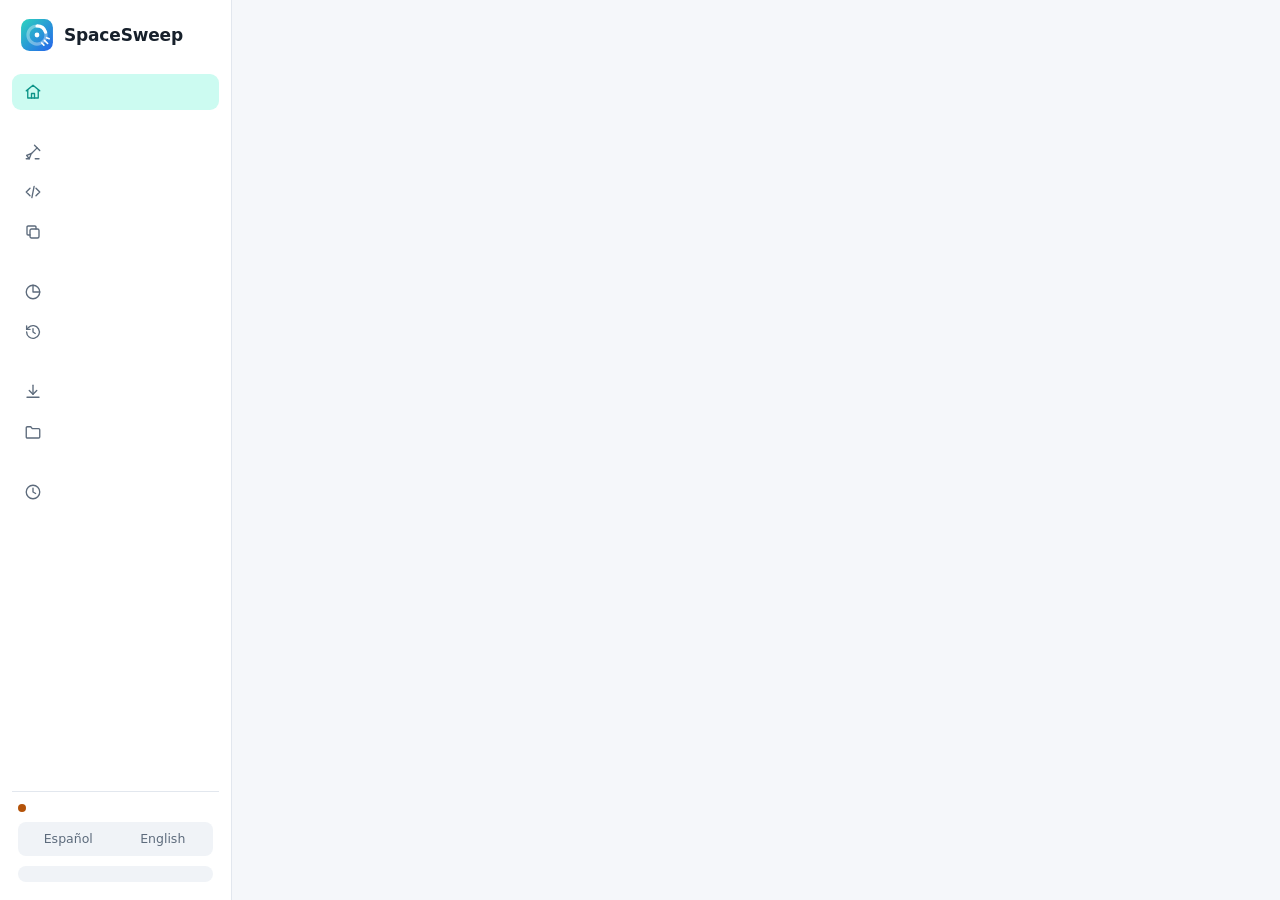
==== spacesweep/ui/index.html @ 1b86240b "feat: add automatic upkeep with scheduled tasks (v0.3.0) Daily low-space notification, weekly cleanu" ====
<!doctype html>
<html lang="es">
<head>
  <meta charset="utf-8">
  <meta name="viewport" content="width=device-width, initial-scale=1">
  <meta name="ss-token" content="__SS_TOKEN__">
  <title>SpaceSweep</title>
  <link rel="icon" href="logo.svg" type="image/svg+xml">
  <link rel="stylesheet" href="app.css">
</head>
<body>
<svg style="display:none" xmlns="http://www.w3.org/2000/svg">
  <symbol id="i-home" viewBox="0 0 24 24"><path d="M3 10.5 12 3l9 7.5"/><path d="M5 9.5V20h14V9.5"/><path d="M10 20v-6h4v6"/></symbol>
  <symbol id="i-sweep" viewBox="0 0 24 24"><path d="M14 3l7 7"/><path d="M17.5 6.5 10 14"/><path d="M10 14l-6.5 2.5L7 21l2.5-6.5"/><path d="M3 21h4"/><path d="M15 21h5"/></symbol>
  <symbol id="i-pie" viewBox="0 0 24 24"><path d="M21 12A9 9 0 1 1 12 3"/><path d="M12 3a9 9 0 0 1 9 9h-9z"/></symbol>
  <symbol id="i-download" viewBox="0 0 24 24"><path d="M12 3v12"/><path d="m7 10 5 5 5-5"/><path d="M4 19h16"/></symbol>
  <symbol id="i-folder" viewBox="0 0 24 24"><path d="M3 6.5A1.5 1.5 0 0 1 4.5 5H9l2 2.5h8.5A1.5 1.5 0 0 1 21 9v9.5a1.5 1.5 0 0 1-1.5 1.5h-15A1.5 1.5 0 0 1 3 18.5z"/></symbol>
  <symbol id="i-file" viewBox="0 0 24 24"><path d="M14 3H6.5A1.5 1.5 0 0 0 5 4.5v15A1.5 1.5 0 0 0 6.5 21h11a1.5 1.5 0 0 0 1.5-1.5V8z"/><path d="M14 3v5h5"/></symbol>
  <symbol id="i-copy" viewBox="0 0 24 24"><rect x="8" y="8" width="12" height="12" rx="2"/><path d="M16 8V5.5A1.5 1.5 0 0 0 14.5 4h-9A1.5 1.5 0 0 0 4 5.5v9A1.5 1.5 0 0 0 5.5 16H8"/></symbol>
  <symbol id="i-trash" viewBox="0 0 24 24"><path d="M4 7h16"/><path d="M10 11v6M14 11v6"/><path d="M6 7l1 13h10l1-13"/><path d="M9 7V4h6v3"/></symbol>
  <symbol id="i-open" viewBox="0 0 24 24"><path d="M14 4h6v6"/><path d="M20 4l-9 9"/><path d="M18 14v5a1 1 0 0 1-1 1H5a1 1 0 0 1-1-1V7a1 1 0 0 1 1-1h5"/></symbol>
  <symbol id="i-shield" viewBox="0 0 24 24"><path d="M12 3 4.5 6v6c0 4.5 3.2 7.8 7.5 9 4.3-1.2 7.5-4.5 7.5-9V6z"/><path d="m9 12 2 2 4-4"/></symbol>
  <symbol id="i-alert" viewBox="0 0 24 24"><path d="M12 4 2.5 20h19z"/><path d="M12 10v4.5"/><path d="M12 17.5h.01"/></symbol>
  <symbol id="i-infoc" viewBox="0 0 24 24"><circle cx="12" cy="12" r="9"/><path d="M12 11v6"/><path d="M12 7.5h.01"/></symbol>
  <symbol id="i-check" viewBox="0 0 24 24"><path d="m5 12.5 4.5 4.5L19 7"/></symbol>
  <symbol id="i-chip" viewBox="0 0 24 24"><rect x="6" y="6" width="12" height="12" rx="2"/><path d="M9 2.5V6M15 2.5V6M9 18v3.5M15 18v3.5M2.5 9H6M2.5 15H6M18 9h3.5M18 15h3.5"/></symbol>
  <symbol id="i-refresh" viewBox="0 0 24 24"><path d="M20 11a8 8 0 0 0-14.5-4.5L4 8"/><path d="M4 3.5V8h4.5"/><path d="M4 13a8 8 0 0 0 14.5 4.5L20 16"/><path d="M20 20.5V16h-4.5"/></symbol>
  <symbol id="i-bug" viewBox="0 0 24 24"><rect x="7" y="8" width="10" height="12" rx="5"/><path d="M9.5 8V6.5a2.5 2.5 0 0 1 5 0V8M3 13h4M17 13h4M4 7l3.5 2.5M20 7l-3.5 2.5M4 19l3.5-2M20 19l-3.5-2"/></symbol>
  <symbol id="i-image" viewBox="0 0 24 24"><rect x="3" y="4.5" width="18" height="15" rx="2"/><circle cx="9" cy="10" r="1.8"/><path d="m21 16-5-5L6 19.5"/></symbol>
  <symbol id="i-globe" viewBox="0 0 24 24"><circle cx="12" cy="12" r="9"/><path d="M3 12h18M12 3c2.5 2.5 3.8 5.5 3.8 9s-1.3 6.5-3.8 9c-2.5-2.5-3.8-5.5-3.8-9S9.5 5.5 12 3z"/></symbol>
  <symbol id="i-app" viewBox="0 0 24 24"><rect x="3.5" y="3.5" width="7" height="7" rx="1.5"/><rect x="13.5" y="3.5" width="7" height="7" rx="1.5"/><rect x="3.5" y="13.5" width="7" height="7" rx="1.5"/><rect x="13.5" y="13.5" width="7" height="7" rx="1.5"/></symbol>
  <symbol id="i-code" viewBox="0 0 24 24"><path d="m8 7-5 5 5 5M16 7l5 5-5 5M13.5 4.5l-3 15"/></symbol>
  <symbol id="i-game" viewBox="0 0 24 24"><path d="M7 8h10a4 4 0 0 1 4 4v3.5a2.5 2.5 0 0 1-4.5 1.5L15 15H9l-1.5 2a2.5 2.5 0 0 1-4.5-1.5V12a4 4 0 0 1 4-4z"/><path d="M8 11v3M6.5 12.5h3M15.5 12h.01M17.5 13.5h.01"/></symbol>
  <symbol id="i-phone" viewBox="0 0 24 24"><rect x="6.5" y="2.5" width="11" height="19" rx="2.5"/><path d="M11 18h2"/></symbol>
  <symbol id="i-music" viewBox="0 0 24 24"><path d="M9 18V5l11-2v13"/><circle cx="6.5" cy="18" r="2.5"/><circle cx="17.5" cy="16" r="2.5"/></symbol>
  <symbol id="i-disk" viewBox="0 0 24 24"><rect x="3" y="6" width="18" height="12" rx="2.5"/><path d="M7 14h.01M11 14h6"/></symbol>
  <symbol id="i-brain" viewBox="0 0 24 24"><path d="M12 3l1.8 4.7L18.5 9.5l-4.7 1.8L12 16l-1.8-4.7L5.5 9.5l4.7-1.8z"/><path d="M18.5 15.5l.9 2.1 2.1.9-2.1.9-.9 2.1-.9-2.1-2.1-.9 2.1-.9z"/></symbol>
  <symbol id="i-windows" viewBox="0 0 24 24"><path d="M3.5 5.5 10.5 4.5v7h-7zM13 4.2l7.5-1.2v8.5H13zM3.5 13h7v7l-7-1zM13 13h7.5v8l-7.5-1.2z"/></symbol>
  <symbol id="i-memory" viewBox="0 0 24 24"><rect x="2.5" y="7" width="19" height="10" rx="1.5"/><path d="M6.5 10v4M10 10v4M14 10v4M17.5 10v4M5 17v2.5M19 17v2.5"/></symbol>
  <symbol id="i-history" viewBox="0 0 24 24"><path d="M3.5 12a8.5 8.5 0 1 0 2.5-6L3.5 8.5"/><path d="M3.5 4v4.5H8"/><path d="M12 7.5V12l3 2"/></symbol>
  <symbol id="i-moon" viewBox="0 0 24 24"><path d="M20 14.5A8 8 0 0 1 9.5 4a8 8 0 1 0 10.5 10.5z"/></symbol>
  <symbol id="i-package" viewBox="0 0 24 24"><path d="M12 2.5 20.5 7v10L12 21.5 3.5 17V7z"/><path d="M3.5 7 12 11.5 20.5 7M12 11.5v10M7.8 4.8l8.5 4.5"/></symbol>
  <symbol id="i-clock" viewBox="0 0 24 24"><circle cx="12" cy="12" r="9"/><path d="M12 7v5l3.5 2"/></symbol>
  <symbol id="i-undo" viewBox="0 0 24 24"><path d="M9 14 4 9l5-5"/><path d="M4 9h10.5a5.5 5.5 0 0 1 0 11H11"/></symbol>
  <symbol id="i-calendar" viewBox="0 0 24 24"><rect x="3.5" y="5" width="17" height="15.5" rx="2"/><path d="M3.5 10h17M8 3v4M16 3v4"/></symbol>
  <symbol id="i-plus" viewBox="0 0 24 24"><path d="M12 5v14M5 12h14"/></symbol>
  <symbol id="i-x" viewBox="0 0 24 24"><path d="M6 6l12 12M18 6 6 18"/></symbol>
  <symbol id="i-chevron" viewBox="0 0 24 24"><path d="m9 6 6 6-6 6"/></symbol>
</svg>

<div class="app">
  <aside class="side">
    <div class="brand"><img src="logo.svg" alt=""><div><b>SpaceSweep</b><small id="version"></small></div></div>
    <button class="nav active" data-page="home"><svg class="ic"><use href="#i-home"/></svg><span data-t="nav.home"></span></button>
    <div class="nav-group" data-t="nav.g_free"></div>
    <button class="nav" data-page="cleanup"><svg class="ic"><use href="#i-sweep"/></svg><span data-t="nav.cleanup"></span></button>
    <button class="nav" data-page="projects"><svg class="ic"><use href="#i-code"/></svg><span data-t="proj.nav"></span></button>
    <button class="nav" data-page="duplicates"><svg class="ic"><use href="#i-copy"/></svg><span data-t="nav.duplicates"></span></button>
    <div class="nav-group" data-t="nav.g_understand"></div>
    <button class="nav" data-page="explorer"><svg class="ic"><use href="#i-pie"/></svg><span data-t="nav.explorer"></span></button>
    <button class="nav" data-page="history"><svg class="ic"><use href="#i-history"/></svg><span data-t="hist.nav"></span></button>
    <div class="nav-group" data-t="nav.g_organize"></div>
    <button class="nav" data-page="downloads"><svg class="ic"><use href="#i-download"/></svg><span data-t="nav.downloads"></span></button>
    <button class="nav" data-page="folders"><svg class="ic"><use href="#i-folder"/></svg><span data-t="nav.folders"></span></button>
    <div class="nav-group" data-t="nav.g_keep"></div>
    <button class="nav" data-page="auto"><svg class="ic"><use href="#i-clock"/></svg><span data-t="auto.nav"></span></button>
    <div class="side-foot">
      <div class="admin-pill" id="adminPill"><span class="dot"></span><span id="adminText"></span></div>
      <button class="btn sm hidden" id="btnAdmin"><svg class="ic"><use href="#i-shield"/></svg><span data-t="admin.relaunch"></span></button>
      <div class="seg" id="langSeg"><button data-lang="es">Español</button><button data-lang="en">English</button></div>
      <div class="seg" id="themeSeg"><button data-theme="system" data-t="theme.system"></button><button data-theme="light" data-t="theme.light"></button><button data-theme="dark" data-t="theme.dark"></button></div>
    </div>
  </aside>

  <main class="main">
    <section class="page active" id="page-home"></section>
    <section class="page" id="page-cleanup"></section>
    <section class="page" id="page-explorer"></section>
    <section class="page" id="page-downloads"></section>
    <section class="page" id="page-folders"></section>
    <section class="page" id="page-duplicates"></section>
    <section class="page" id="page-history"></section>
    <section class="page" id="page-projects"></section>
    <section class="page" id="page-auto"></section>
  </main>
</div>
<div class="toasts" id="toasts"></div>
<script src="i18n.js"></script>
<script src="app.js"></script>
<script src="pages/history.js"></script>
<script src="pages/projects.js"></script>
<script src="pages/auto.js"></script>
</body>
</html>
---- spacesweep/ui/app.css ----
:root {
  --bg: #f5f7fa;
  --panel: #ffffff;
  --panel-2: #f0f3f7;
  --line: #e2e7ee;
  --text: #17202b;
  --muted: #5d6b7c;
  --accent: #0d9488;
  --accent-2: #2563eb;
  --accent-soft: #ccfbf1;
  --safe: #15803d;
  --safe-soft: #dcfce7;
  --warn: #b45309;
  --warn-soft: #fef3c7;
  --danger: #c2410c;
  --danger-soft: #ffedd5;
  --info: #1d4ed8;
  --info-soft: #dbeafe;
  --never: #b91c1c;
  --never-soft: #fee2e2;
  --bar: #e6ebf1;
  --shadow: 0 1px 2px rgba(16, 24, 40, .05), 0 4px 16px rgba(16, 24, 40, .06);
  --radius: 12px;
  color-scheme: light;
}

@media (prefers-color-scheme: dark) {
  :root:not([data-theme="light"]) {
    --bg: #0f1115; --panel: #171a21; --panel-2: #1d212a; --line: #2a303b; --text: #e7ebf1; --muted: #98a3b3;
    --accent: #2dd4bf; --accent-2: #60a5fa; --accent-soft: #11332f; --safe: #4ade80; --safe-soft: #12301d;
    --warn: #fbbf24; --warn-soft: #3a2c0c; --danger: #fb923c; --danger-soft: #3b220f; --info: #93c5fd; --info-soft: #172a4a;
    --never: #f87171; --never-soft: #3a1515; --bar: #262c37; --shadow: 0 1px 2px rgba(0,0,0,.3), 0 6px 20px rgba(0,0,0,.25);
    color-scheme: dark;
  }
}
:root[data-theme="dark"] {
  --bg: #0f1115; --panel: #171a21; --panel-2: #1d212a; --line: #2a303b; --text: #e7ebf1; --muted: #98a3b3;
  --accent: #2dd4bf; --accent-2: #60a5fa; --accent-soft: #11332f; --safe: #4ade80; --safe-soft: #12301d;
  --warn: #fbbf24; --warn-soft: #3a2c0c; --danger: #fb923c; --danger-soft: #3b220f; --info: #93c5fd; --info-soft: #172a4a;
  --never: #f87171; --never-soft: #3a1515; --bar: #262c37; --shadow: 0 1px 2px rgba(0,0,0,.3), 0 6px 20px rgba(0,0,0,.25);
  color-scheme: dark;
}

* { box-sizing: border-box; }
html, body { height: 100%; }
body {
  margin: 0; background: var(--bg); color: var(--text);
  font: 14px/1.45 "Segoe UI Variable Text", "Segoe UI", system-ui, -apple-system, sans-serif;
  -webkit-font-smoothing: antialiased;
}
button, input, select { font: inherit; color: inherit; }
a { color: var(--accent); }
code { font-family: "Cascadia Code", Consolas, monospace; font-size: .92em; background: var(--panel-2); padding: 1px 5px; border-radius: 5px; }
.ic { width: 18px; height: 18px; flex: none; stroke: currentColor; fill: none; stroke-width: 1.8; stroke-linecap: round; stroke-linejoin: round; }

/* ---------------------------------------------------------- shell */
.app { display: grid; grid-template-columns: 232px 1fr; height: 100vh; }
.side {
  background: var(--panel); border-right: 1px solid var(--line);
  display: flex; flex-direction: column; padding: 18px 12px; gap: 4px; overflow: auto;
}
.brand { display: flex; align-items: center; gap: 10px; padding: 0 8px 18px; }
.brand img { width: 34px; height: 34px; }
.brand b { font-size: 17px; letter-spacing: -.01em; display: block; }
.brand small { color: var(--muted); font-size: 11.5px; }
.nav {
  display: flex; align-items: center; gap: 11px; width: 100%; padding: 9px 12px; border: 0; border-radius: 9px;
  background: transparent; cursor: pointer; text-align: left; color: var(--muted); font-weight: 500;
}
.nav:hover { background: var(--panel-2); color: var(--text); }
.nav.active { background: var(--accent-soft); color: var(--accent); }
.side-foot { margin-top: auto; display: flex; flex-direction: column; gap: 10px; padding: 12px 6px 0; border-top: 1px solid var(--line); }
.seg { display: flex; background: var(--panel-2); border-radius: 8px; padding: 3px; }
.seg button { flex: 1; border: 0; background: transparent; padding: 5px 0; border-radius: 6px; cursor: pointer; color: var(--muted); font-size: 12.5px; }
.seg button.on { background: var(--panel); color: var(--text); box-shadow: var(--shadow); }
.admin-pill { display: flex; align-items: center; gap: 8px; font-size: 12.5px; color: var(--muted); }
.admin-pill .dot { width: 8px; height: 8px; border-radius: 50%; background: var(--warn); }
.admin-pill.on .dot { background: var(--safe); }

.main { overflow: auto; }
.page { display: none; padding: 26px 32px 60px; max-width: 1240px; }
.page.active { display: block; }
.page-head { display: flex; align-items: flex-start; justify-content: space-between; gap: 20px; margin-bottom: 18px; }
.page-head h1 { margin: 0 0 4px; font-size: 24px; letter-spacing: -.02em; }
.page-head p { margin: 0; color: var(--muted); max-width: 760px; }

/* ---------------------------------------------------------- building blocks */
.card { background: var(--panel); border: 1px solid var(--line); border-radius: var(--radius); box-shadow: var(--shadow); padding: 18px; margin-bottom: 16px; }
.card h2 { margin: 0 0 4px; font-size: 16px; display: flex; align-items: center; gap: 8px; }
.card > p.lead { margin: 0 0 14px; color: var(--muted); }
.row { display: flex; align-items: center; gap: 10px; flex-wrap: wrap; }
.grow { flex: 1; }
.muted { color: var(--muted); }
.small { font-size: 12.5px; }
.mono { font-family: "Cascadia Code", Consolas, monospace; font-size: 12.5px; }
.hidden { display: none !important; }

.btn {
  display: inline-flex; align-items: center; gap: 7px; border: 1px solid var(--line); background: var(--panel);
  padding: 8px 14px; border-radius: 9px; cursor: pointer; font-weight: 500; white-space: nowrap;
}
.btn:hover { border-color: var(--muted); }
.btn:disabled { opacity: .5; cursor: not-allowed; }
.btn.primary { background: var(--accent); border-color: var(--accent); color: #fff; }
:root[data-theme="dark"] .btn.primary { color: #06201d; }
@media (prefers-color-scheme: dark) { :root:not([data-theme="light"]) .btn.primary { color: #06201d; } }
.btn.primary:hover { filter: brightness(1.07); }
.btn.danger { background: var(--danger); border-color: var(--danger); color: #fff; }
.btn.ghost { background: transparent; border-color: transparent; color: var(--muted); padding: 6px 8px; }
.btn.ghost:hover { color: var(--text); background: var(--panel-2); }
.btn.sm { padding: 5px 10px; font-size: 12.5px; }
.icon-btn { border: 0; background: transparent; color: var(--muted); padding: 5px; border-radius: 7px; cursor: pointer; display: inline-flex; }
.icon-btn:hover { background: var(--panel-2); color: var(--text); }

input[type=text], select {
  border: 1px solid var(--line); background: var(--panel); border-radius: 9px; padding: 8px 11px; min-width: 0;
}
select { max-width: min(460px, 100%); text-overflow: ellipsis; }
input[type=text]:focus, select:focus, .btn:focus-visible, .nav:focus-visible { outline: 2px solid var(--accent); outline-offset: 1px; }
input[type=checkbox] { width: 16px; height: 16px; accent-color: var(--accent); cursor: pointer; }
input[type=time] { border: 1px solid var(--line); background: var(--panel); border-radius: 9px; padding: 6px 9px; }
.switch { position: relative; display: inline-block; width: 42px; height: 24px; flex: none; }
.switch input { opacity: 0; width: 0; height: 0; }
.switch span { position: absolute; inset: 0; background: var(--bar); border-radius: 99px; cursor: pointer; transition: background .15s; }
.switch span::before { content: ""; position: absolute; width: 18px; height: 18px; left: 3px; top: 3px; background: #fff; border-radius: 50%; transition: transform .15s; box-shadow: 0 1px 2px rgba(0,0,0,.3); }
.switch input:checked + span { background: var(--accent); }
.switch input:checked + span::before { transform: translateX(18px); }
.switch input:focus-visible + span { outline: 2px solid var(--accent); outline-offset: 2px; }
.nav-group { font-size: 11px; text-transform: uppercase; letter-spacing: .06em; color: var(--muted); padding: 12px 12px 4px; font-weight: 600; }

.badge { display: inline-flex; align-items: center; gap: 4px; font-size: 11.5px; font-weight: 600; padding: 2px 8px; border-radius: 99px; white-space: nowrap; }
.badge.wrap { white-space: normal; border-radius: 8px; line-height: 1.35; padding: 3px 8px; }
.b-safe { background: var(--safe-soft); color: var(--safe); }
.b-warn { background: var(--warn-soft); color: var(--warn); }
.b-danger { background: var(--danger-soft); color: var(--danger); }
.b-info { background: var(--info-soft); color: var(--info); }
.b-never { background: var(--never-soft); color: var(--never); }
.b-muted { background: var(--panel-2); color: var(--muted); }

.chip { border: 1px solid var(--line); background: var(--panel); padding: 6px 12px; border-radius: 99px; cursor: pointer; display: inline-flex; align-items: center; gap: 6px; }
.chip.on { border-color: var(--accent); background: var(--accent-soft); color: var(--accent); }
.chip .x { cursor: pointer; opacity: .6; }

.stats { display: grid; grid-template-columns: repeat(auto-fit, minmax(190px, 1fr)); gap: 12px; margin-bottom: 16px; }
.stat { background: var(--panel); border: 1px solid var(--line); border-radius: var(--radius); padding: 14px 16px; }
.stat .k { color: var(--muted); font-size: 12.5px; display: flex; align-items: center; gap: 6px; }
.stat .v { font-size: 22px; font-weight: 650; letter-spacing: -.02em; margin-top: 2px; }
.stat.accent .v { color: var(--accent); }
.stat.warn .v { color: var(--warn); }

.bar { height: 8px; background: var(--bar); border-radius: 99px; overflow: hidden; }
.bar > i { display: block; height: 100%; background: var(--accent); border-radius: 99px; }
.bar.low > i { background: var(--danger); }
.bar.mid > i { background: var(--warn); }

/* ---------------------------------------------------------- tables */
.tbl-wrap { overflow-x: auto; border: 1px solid var(--line); border-radius: 10px; }
table { width: 100%; border-collapse: collapse; }
th { text-align: left; font-size: 12px; text-transform: uppercase; letter-spacing: .04em; color: var(--muted); font-weight: 600; background: var(--panel-2); padding: 9px 12px; white-space: nowrap; }
td { padding: 10px 12px; border-top: 1px solid var(--line); vertical-align: top; }
tr.disabled td { opacity: .55; }
td.num, th.num { text-align: right; white-space: nowrap; font-variant-numeric: tabular-nums; }
td.chk, th.chk { width: 34px; padding-right: 0; }
td.act { width: 1%; white-space: nowrap; text-align: right; }
.what b { display: block; }
.what span { color: var(--muted); font-size: 12.5px; }
.path { font-family: "Cascadia Code", Consolas, monospace; font-size: 12px; color: var(--muted); word-break: break-all; }
.effect { font-size: 12.5px; max-width: 360px; }
.size-big { font-weight: 650; }
.details-row td { background: var(--panel-2); padding-top: 6px; }
.subpaths { display: grid; gap: 4px; }
.subpaths div { display: flex; gap: 10px; align-items: center; }
.subpaths .path { flex: 1; }

.section-title { display: flex; align-items: baseline; gap: 10px; margin: 22px 0 8px; }
.section-title h3 { margin: 0; font-size: 15px; }
.section-title p { margin: 0; color: var(--muted); font-size: 12.5px; }

/* ---------------------------------------------------------- drives */
.drives { display: grid; grid-template-columns: repeat(auto-fill, minmax(260px, 1fr)); gap: 14px; }
.drive { background: var(--panel); border: 1px solid var(--line); border-radius: var(--radius); padding: 16px; box-shadow: var(--shadow); display: flex; flex-direction: column; gap: 10px; }
.drive-top { display: flex; align-items: center; gap: 12px; }
.drive-letter { width: 42px; height: 42px; border-radius: 11px; display: grid; place-items: center; font-weight: 700; font-size: 17px; background: var(--panel-2); }
.drive.sys .drive-letter { background: var(--accent-soft); color: var(--accent); }
.drive-name { font-weight: 600; }
.drive .free { font-size: 13px; color: var(--muted); }
.drive .free b { color: var(--text); }

.features { display: grid; grid-template-columns: repeat(auto-fill, minmax(260px, 1fr)); gap: 12px; }
.feature { text-align: left; background: var(--panel); border: 1px solid var(--line); border-radius: var(--radius); padding: 15px; cursor: pointer; display: flex; gap: 12px; }
.feature:hover { border-color: var(--accent); }
.feature .ic { width: 22px; height: 22px; color: var(--accent); margin-top: 2px; }
.feature b { display: block; margin-bottom: 3px; }
.feature span { color: var(--muted); font-size: 12.5px; }

/* ---------------------------------------------------------- progress */
.task { display: flex; align-items: center; gap: 14px; background: var(--panel); border: 1px solid var(--line); border-radius: var(--radius); padding: 14px 16px; margin-bottom: 16px; }
.task .grow { min-width: 0; }
.task .msg { font-weight: 600; }
.task .cur { color: var(--muted); font-size: 12px; white-space: nowrap; overflow: hidden; text-overflow: ellipsis; }
.task .bar { margin-top: 8px; }
.task .bar.indet > i { width: 30% !important; animation: indet 1.2s ease-in-out infinite; }
@keyframes indet { 0% { margin-left: -30%; } 100% { margin-left: 100%; } }
.spinner { width: 20px; height: 20px; border-radius: 50%; border: 2.5px solid var(--bar); border-top-color: var(--accent); animation: spin .8s linear infinite; flex: none; }
@keyframes spin { to { transform: rotate(360deg); } }

.empty { text-align: center; color: var(--muted); padding: 34px 10px; }
.empty .ic { width: 34px; height: 34px; color: var(--accent); margin-bottom: 6px; }

.sticky-actions { position: sticky; bottom: 0; background: color-mix(in srgb, var(--bg) 88%, transparent); backdrop-filter: blur(6px); padding: 12px 0; display: flex; gap: 10px; align-items: center; border-top: 1px solid var(--line); margin-top: 10px; z-index: 2; }

/* explorer list */
.crumbs { display: flex; flex-wrap: wrap; gap: 4px; align-items: center; margin-bottom: 10px; }
.crumbs button { border: 0; background: transparent; color: var(--accent); cursor: pointer; padding: 2px 4px; border-radius: 5px; }
.crumbs button:hover { background: var(--panel-2); }
.crumbs span { color: var(--muted); }
.lrow { display: grid; grid-template-columns: 24px minmax(160px, 1.4fr) 1fr 90px 70px auto; gap: 12px; align-items: center; padding: 8px 10px; border-radius: 8px; }
.lrow:hover { background: var(--panel-2); }
.lrow .name { overflow: hidden; text-overflow: ellipsis; white-space: nowrap; }
.lrow .name.link { cursor: pointer; font-weight: 500; }
.lrow .name.link:hover { color: var(--accent); }
.lrow .ic { color: var(--muted); }
.lrow.dir .ic { color: var(--accent); }

.tabs { display: flex; gap: 4px; border-bottom: 1px solid var(--line); margin-bottom: 14px; }
.tabs button { border: 0; background: transparent; padding: 9px 14px; cursor: pointer; color: var(--muted); border-bottom: 2px solid transparent; margin-bottom: -1px; font-weight: 500; }
.tabs button.on { color: var(--accent); border-color: var(--accent); }

.catbar { display: flex; height: 14px; border-radius: 99px; overflow: hidden; margin: 6px 0 12px; background: var(--bar); }
.catbar i { display: block; height: 100%; }
.legend { display: flex; flex-wrap: wrap; gap: 6px 16px; font-size: 12.5px; }
.legend span { display: inline-flex; align-items: center; gap: 6px; }
.legend i { width: 10px; height: 10px; border-radius: 3px; display: inline-block; }

.plan-grid { display: grid; grid-template-columns: repeat(auto-fill, minmax(170px, 1fr)); gap: 10px; margin-bottom: 12px; }
.plan-item { border: 1px solid var(--line); border-radius: 10px; padding: 10px 12px; background: var(--panel-2); }
.plan-item b { display: flex; align-items: center; gap: 6px; }
.plan-item .ic { color: var(--accent); }

.group { border: 1px solid var(--line); border-radius: 10px; margin-bottom: 10px; overflow: hidden; }
.group-head { display: flex; gap: 10px; align-items: center; background: var(--panel-2); padding: 8px 12px; font-size: 13px; }
.group-row { display: flex; gap: 10px; align-items: center; padding: 7px 12px; border-top: 1px solid var(--line); }
.group-row .path { flex: 1; }
.group-row.keep .path { color: var(--text); }

/* ---------------------------------------------------------- modal & toast */
.modal-back { position: fixed; inset: 0; background: rgba(5, 8, 12, .55); display: grid; place-items: center; z-index: 50; padding: 20px; }
.modal { background: var(--panel); border: 1px solid var(--line); border-radius: 14px; width: min(640px, 100%); max-height: 86vh; display: flex; flex-direction: column; box-shadow: 0 20px 60px rgba(0,0,0,.35); }
.modal header { padding: 18px 20px 6px; font-weight: 650; font-size: 17px; }
.modal .body { padding: 6px 20px 10px; overflow: auto; color: var(--text); }
.modal footer { padding: 12px 20px 18px; display: flex; justify-content: flex-end; gap: 10px; }
.modal ul { padding-left: 18px; margin: 8px 0; }
.modal li { margin: 3px 0; }
.note { background: var(--info-soft); color: var(--text); border-radius: 9px; padding: 10px 12px; font-size: 13px; display: flex; gap: 9px; margin: 10px 0; }
.note .ic { color: var(--info); margin-top: 1px; }
.note.warn { background: var(--warn-soft); }
.note.warn .ic { color: var(--warn); }

.toasts { position: fixed; right: 18px; bottom: 18px; display: flex; flex-direction: column; gap: 8px; z-index: 60; }
.toast { background: var(--text); color: var(--bg); padding: 10px 14px; border-radius: 10px; box-shadow: var(--shadow); max-width: 380px; font-size: 13px; animation: pop .2s ease-out; }
.toast.err { background: var(--danger); color: #fff; }
@keyframes pop { from { transform: translateY(8px); opacity: 0; } }

@media (max-width: 900px) {
  .app { grid-template-columns: 64px 1fr; }
  .brand div, .nav span, .side-foot, .nav-group { display: none; }
  .nav { justify-content: center; }
  .page { padding: 18px 16px 50px; }
  .lrow { grid-template-columns: 24px 1fr 80px auto; }
  .lrow .bar, .lrow .files { display: none; }
}
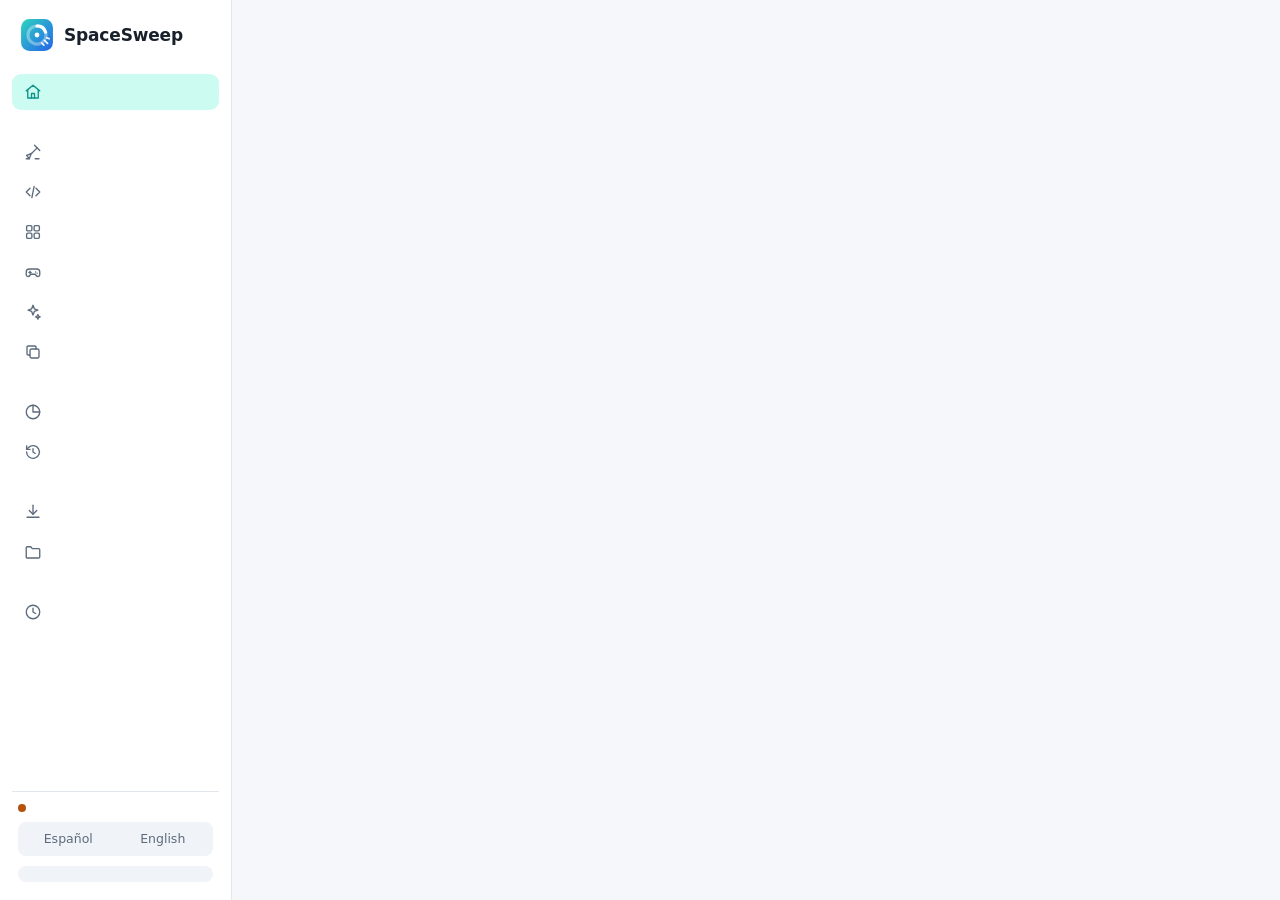
==== commit 0d219fd4: "feat: add programs, games and dev tools inventory (v0.4.0) Installed programs with repeated-version " ====
--- a/spacesweep/ui/index.html
+++ b/spacesweep/ui/index.html
@@ -55,6 +55,9 @@
     <div class="nav-group" data-t="nav.g_free"></div>
     <button class="nav" data-page="cleanup"><svg class="ic"><use href="#i-sweep"/></svg><span data-t="nav.cleanup"></span></button>
     <button class="nav" data-page="projects"><svg class="ic"><use href="#i-code"/></svg><span data-t="proj.nav"></span></button>
+    <button class="nav" data-page="programs"><svg class="ic"><use href="#i-app"/></svg><span data-t="prog.nav"></span></button>
+    <button class="nav" data-page="games"><svg class="ic"><use href="#i-game"/></svg><span data-t="games.nav"></span></button>
+    <button class="nav" data-page="devtools"><svg class="ic"><use href="#i-brain"/></svg><span data-t="dev.nav"></span></button>
     <button class="nav" data-page="duplicates"><svg class="ic"><use href="#i-copy"/></svg><span data-t="nav.duplicates"></span></button>
     <div class="nav-group" data-t="nav.g_understand"></div>
     <button class="nav" data-page="explorer"><svg class="ic"><use href="#i-pie"/></svg><span data-t="nav.explorer"></span></button>
@@ -82,6 +85,9 @@
     <section class="page" id="page-history"></section>
     <section class="page" id="page-projects"></section>
     <section class="page" id="page-auto"></section>
+    <section class="page" id="page-programs"></section>
+    <section class="page" id="page-games"></section>
+    <section class="page" id="page-devtools"></section>
   </main>
 </div>
 <div class="toasts" id="toasts"></div>
@@ -90,5 +96,8 @@
 <script src="pages/history.js"></script>
 <script src="pages/projects.js"></script>
 <script src="pages/auto.js"></script>
+<script src="pages/programs.js"></script>
+<script src="pages/games.js"></script>
+<script src="pages/devtools.js"></script>
 </body>
 </html>
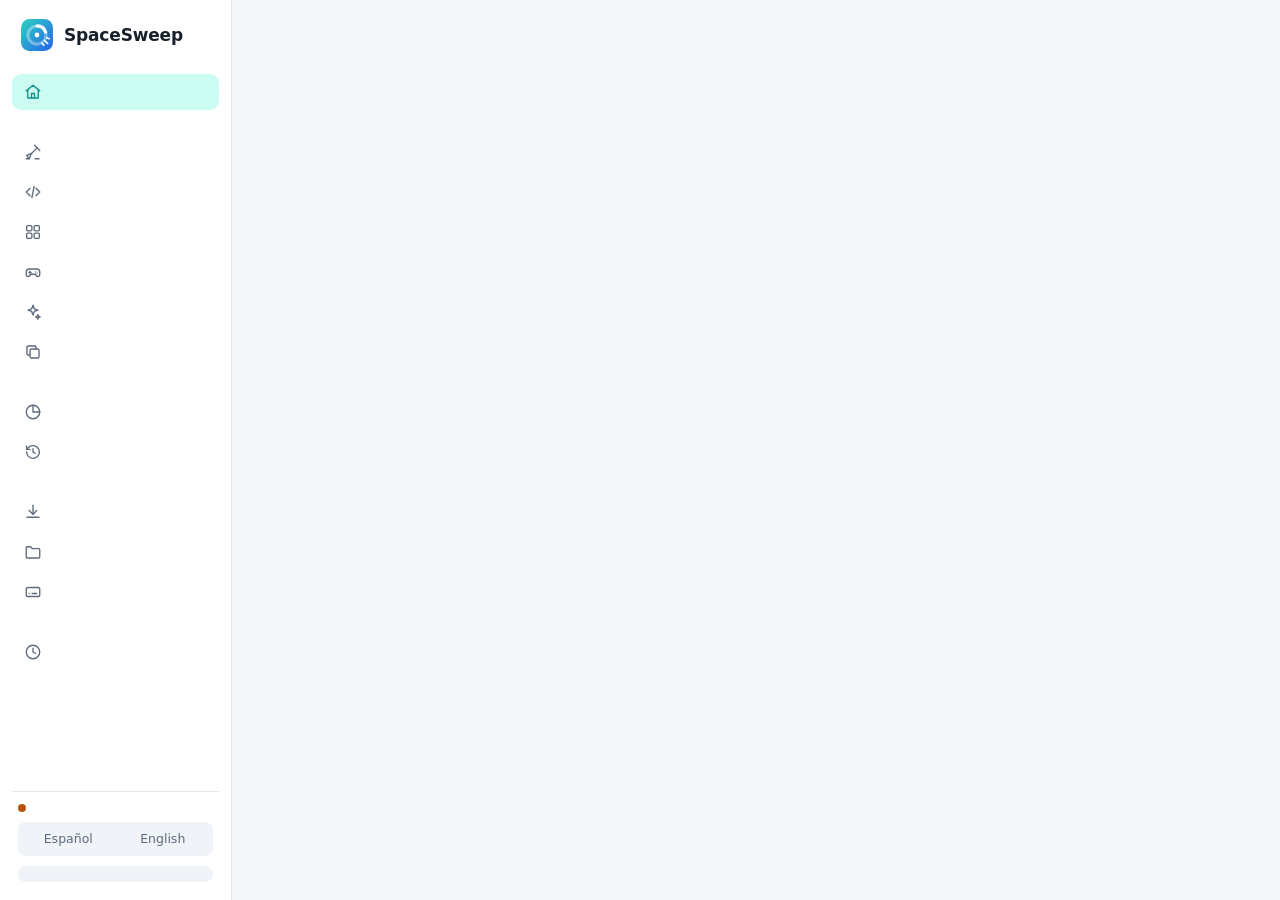
==== commit 7f220789: "feat: add backup duplicates, move-to-drive and DISM (v0.5.0) Duplicates can be checked against a bac" ====
--- a/spacesweep/ui/index.html
+++ b/spacesweep/ui/index.html
@@ -65,6 +65,7 @@
     <div class="nav-group" data-t="nav.g_organize"></div>
     <button class="nav" data-page="downloads"><svg class="ic"><use href="#i-download"/></svg><span data-t="nav.downloads"></span></button>
     <button class="nav" data-page="folders"><svg class="ic"><use href="#i-folder"/></svg><span data-t="nav.folders"></span></button>
+    <button class="nav" data-page="move"><svg class="ic"><use href="#i-disk"/></svg><span data-t="mv.nav"></span></button>
     <div class="nav-group" data-t="nav.g_keep"></div>
     <button class="nav" data-page="auto"><svg class="ic"><use href="#i-clock"/></svg><span data-t="auto.nav"></span></button>
     <div class="side-foot">
@@ -88,6 +89,7 @@
     <section class="page" id="page-programs"></section>
     <section class="page" id="page-games"></section>
     <section class="page" id="page-devtools"></section>
+    <section class="page" id="page-move"></section>
   </main>
 </div>
 <div class="toasts" id="toasts"></div>
@@ -99,5 +101,6 @@
 <script src="pages/programs.js"></script>
 <script src="pages/games.js"></script>
 <script src="pages/devtools.js"></script>
+<script src="pages/move.js"></script>
 </body>
 </html>
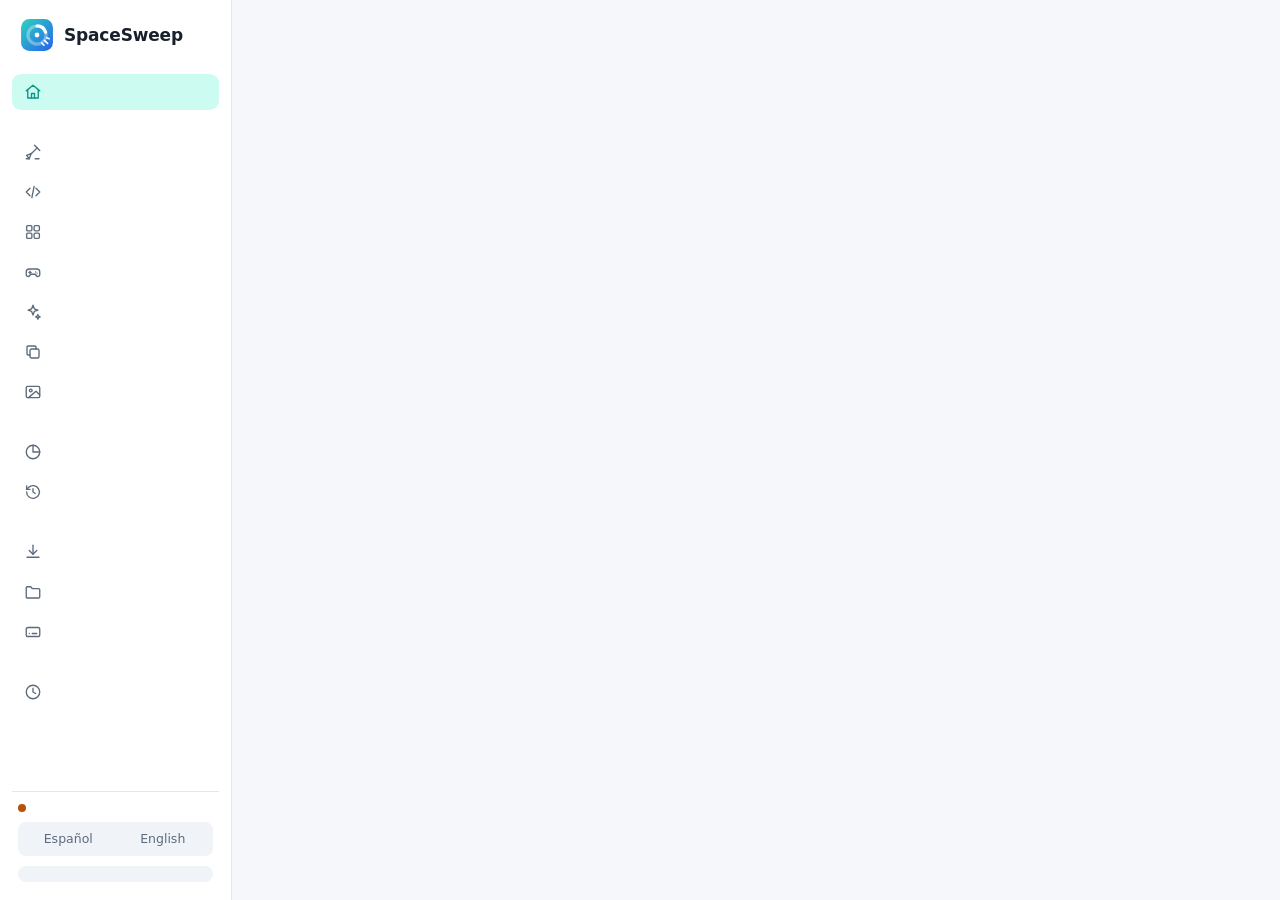
==== commit 837db689: "feat: add similar photos, installer and screenshots (v0.6.0) Similar photos via Windows shell thumbn" ====
--- a/spacesweep/ui/index.html
+++ b/spacesweep/ui/index.html
@@ -59,6 +59,7 @@
     <button class="nav" data-page="games"><svg class="ic"><use href="#i-game"/></svg><span data-t="games.nav"></span></button>
     <button class="nav" data-page="devtools"><svg class="ic"><use href="#i-brain"/></svg><span data-t="dev.nav"></span></button>
     <button class="nav" data-page="duplicates"><svg class="ic"><use href="#i-copy"/></svg><span data-t="nav.duplicates"></span></button>
+    <button class="nav" data-page="photos"><svg class="ic"><use href="#i-image"/></svg><span data-t="ph.nav"></span></button>
     <div class="nav-group" data-t="nav.g_understand"></div>
     <button class="nav" data-page="explorer"><svg class="ic"><use href="#i-pie"/></svg><span data-t="nav.explorer"></span></button>
     <button class="nav" data-page="history"><svg class="ic"><use href="#i-history"/></svg><span data-t="hist.nav"></span></button>
@@ -90,6 +91,7 @@
     <section class="page" id="page-games"></section>
     <section class="page" id="page-devtools"></section>
     <section class="page" id="page-move"></section>
+    <section class="page" id="page-photos"></section>
   </main>
 </div>
 <div class="toasts" id="toasts"></div>
@@ -102,5 +104,6 @@
 <script src="pages/games.js"></script>
 <script src="pages/devtools.js"></script>
 <script src="pages/move.js"></script>
+<script src="pages/photos.js"></script>
 </body>
 </html>
--- a/spacesweep/ui/app.css
+++ b/spacesweep/ui/app.css
@@ -243,6 +243,13 @@
 .group-row .path { flex: 1; }
 .group-row.keep .path { color: var(--text); }
 
+.photo-grid { display: grid; grid-template-columns: repeat(auto-fill, minmax(150px, 1fr)); gap: 10px; padding: 10px; }
+.photo { display: flex; flex-direction: column; gap: 4px; border: 2px solid transparent; border-radius: 10px; padding: 6px; cursor: pointer; background: var(--panel-2); min-width: 0; }
+.photo:has(input:checked) { border-color: var(--danger); }
+.photo .thumb { aspect-ratio: 4 / 3; border-radius: 7px; background: var(--bar); display: grid; place-items: center; overflow: hidden; color: var(--muted); }
+.photo .thumb img { width: 100%; height: 100%; object-fit: contain; }
+.ellipsis { overflow: hidden; text-overflow: ellipsis; white-space: nowrap; min-width: 0; }
+
 /* ---------------------------------------------------------- modal & toast */
 .modal-back { position: fixed; inset: 0; background: rgba(5, 8, 12, .55); display: grid; place-items: center; z-index: 50; padding: 20px; }
 .modal { background: var(--panel); border: 1px solid var(--line); border-radius: 14px; width: min(640px, 100%); max-height: 86vh; display: flex; flex-direction: column; box-shadow: 0 20px 60px rgba(0,0,0,.35); }
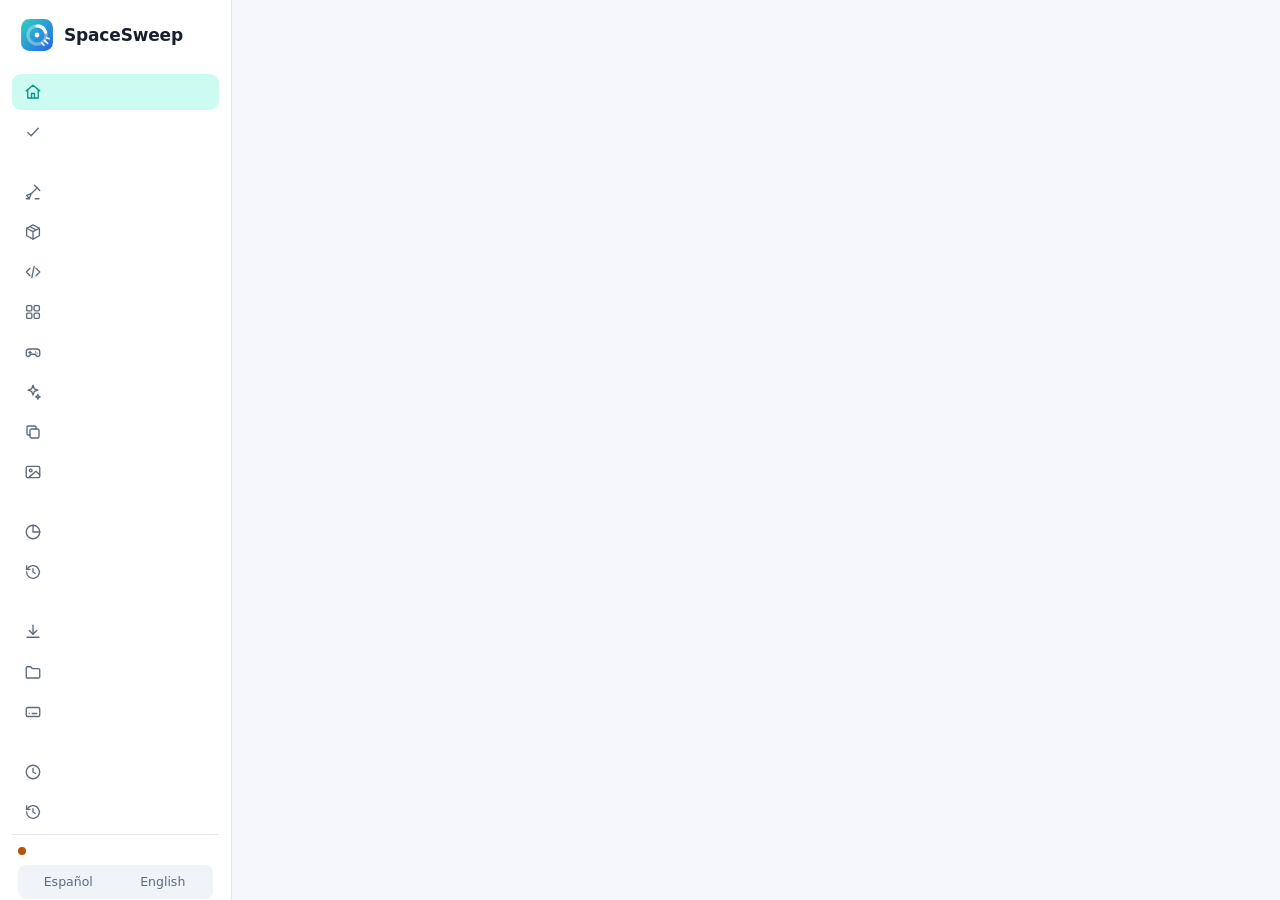
==== commit dc714c62: "feat: add compression, free-N-GB assistant and what's new (v0.7.0) Transparent NTFS compression with" ====
--- a/spacesweep/ui/index.html
+++ b/spacesweep/ui/index.html
@@ -52,8 +52,10 @@
   <aside class="side">
     <div class="brand"><img src="logo.svg" alt=""><div><b>SpaceSweep</b><small id="version"></small></div></div>
     <button class="nav active" data-page="home"><svg class="ic"><use href="#i-home"/></svg><span data-t="nav.home"></span></button>
+    <button class="nav" data-page="plan"><svg class="ic"><use href="#i-check"/></svg><span data-t="plan.nav"></span></button>
     <div class="nav-group" data-t="nav.g_free"></div>
     <button class="nav" data-page="cleanup"><svg class="ic"><use href="#i-sweep"/></svg><span data-t="nav.cleanup"></span></button>
+    <button class="nav" data-page="compress"><svg class="ic"><use href="#i-package"/></svg><span data-t="cmp.nav"></span></button>
     <button class="nav" data-page="projects"><svg class="ic"><use href="#i-code"/></svg><span data-t="proj.nav"></span></button>
     <button class="nav" data-page="programs"><svg class="ic"><use href="#i-app"/></svg><span data-t="prog.nav"></span></button>
     <button class="nav" data-page="games"><svg class="ic"><use href="#i-game"/></svg><span data-t="games.nav"></span></button>
@@ -69,6 +71,7 @@
     <button class="nav" data-page="move"><svg class="ic"><use href="#i-disk"/></svg><span data-t="mv.nav"></span></button>
     <div class="nav-group" data-t="nav.g_keep"></div>
     <button class="nav" data-page="auto"><svg class="ic"><use href="#i-clock"/></svg><span data-t="auto.nav"></span></button>
+    <button class="nav" data-page="news"><svg class="ic"><use href="#i-history"/></svg><span data-t="news.nav"></span></button>
     <div class="side-foot">
       <div class="admin-pill" id="adminPill"><span class="dot"></span><span id="adminText"></span></div>
       <button class="btn sm hidden" id="btnAdmin"><svg class="ic"><use href="#i-shield"/></svg><span data-t="admin.relaunch"></span></button>
@@ -92,6 +95,9 @@
     <section class="page" id="page-devtools"></section>
     <section class="page" id="page-move"></section>
     <section class="page" id="page-photos"></section>
+    <section class="page" id="page-plan"></section>
+    <section class="page" id="page-compress"></section>
+    <section class="page" id="page-news"></section>
   </main>
 </div>
 <div class="toasts" id="toasts"></div>
@@ -105,5 +111,8 @@
 <script src="pages/devtools.js"></script>
 <script src="pages/move.js"></script>
 <script src="pages/photos.js"></script>
+<script src="pages/plan.js"></script>
+<script src="pages/compress.js"></script>
+<script src="pages/news.js"></script>
 </body>
 </html>
--- a/spacesweep/ui/app.css
+++ b/spacesweep/ui/app.css
@@ -243,6 +243,24 @@
 .group-row .path { flex: 1; }
 .group-row.keep .path { color: var(--text); }
 
+.news h3.news-ver { font-size: 16px; margin: 20px 0 6px; padding-top: 14px; border-top: 1px solid var(--line); }
+.news h3.news-ver:first-of-type { border-top: 0; padding-top: 0; }
+.news h4 { margin: 12px 0 4px; font-size: 13.5px; color: var(--muted); text-transform: uppercase; letter-spacing: .04em; }
+.news ul { margin: 4px 0; padding-left: 20px; }
+.news li { margin: 3px 0; line-height: 1.5; }
+.news p { margin: 6px 0; }
+.modal .news { max-height: 50vh; overflow: auto; }
+.risk-0 { background: var(--safe-soft); color: var(--safe); }
+.risk-1 { background: var(--info-soft); color: var(--info); }
+.risk-2 { background: var(--warn-soft); color: var(--warn); }
+.risk-3 { background: var(--danger-soft); color: var(--danger); }
+.plan-step { display: grid; grid-template-columns: 28px 1fr auto auto; gap: 12px; align-items: center; padding: 12px; border-top: 1px solid var(--line); }
+.plan-step:first-child { border-top: 0; }
+.plan-step .n { width: 26px; height: 26px; border-radius: 50%; display: grid; place-items: center; background: var(--panel-2); font-weight: 650; font-size: 12.5px; }
+.plan-step.reached .n { background: var(--accent); color: #fff; }
+.target-bar { position: relative; height: 14px; background: var(--bar); border-radius: 99px; overflow: hidden; margin: 10px 0 4px; }
+.target-bar i { position: absolute; top: 0; bottom: 0; left: 0; background: var(--accent); }
+.target-bar b { position: absolute; top: -3px; bottom: -3px; width: 3px; background: var(--text); }
 .photo-grid { display: grid; grid-template-columns: repeat(auto-fill, minmax(150px, 1fr)); gap: 10px; padding: 10px; }
 .photo { display: flex; flex-direction: column; gap: 4px; border: 2px solid transparent; border-radius: 10px; padding: 6px; cursor: pointer; background: var(--panel-2); min-width: 0; }
 .photo:has(input:checked) { border-color: var(--danger); }
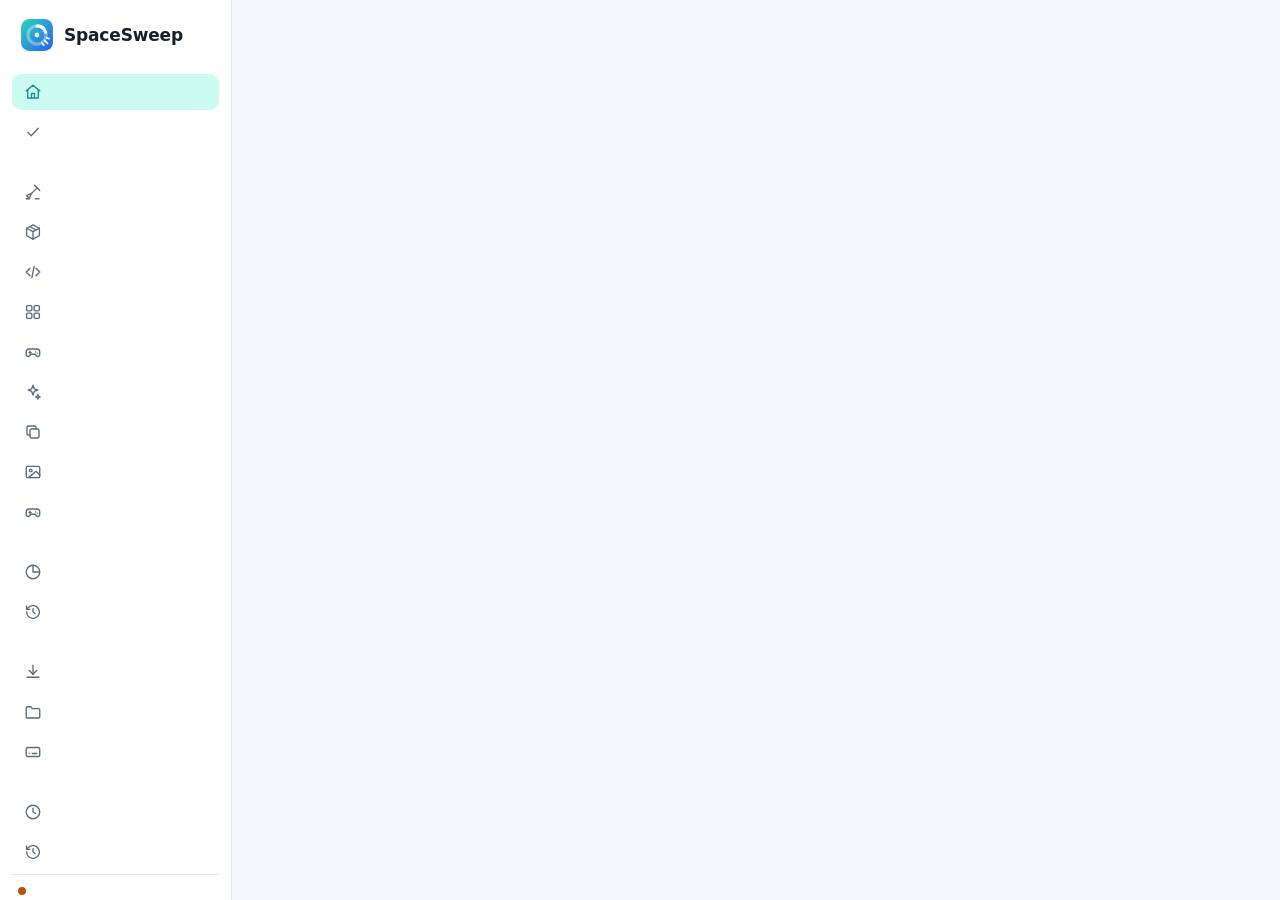
==== commit 5b1ae25a: "feat: add recordings, smart recycle bin and chat caches (v0.8.0) Recordings page for Game Bar, NVIDI" ====
--- a/spacesweep/ui/index.html
+++ b/spacesweep/ui/index.html
@@ -62,6 +62,7 @@
     <button class="nav" data-page="devtools"><svg class="ic"><use href="#i-brain"/></svg><span data-t="dev.nav"></span></button>
     <button class="nav" data-page="duplicates"><svg class="ic"><use href="#i-copy"/></svg><span data-t="nav.duplicates"></span></button>
     <button class="nav" data-page="photos"><svg class="ic"><use href="#i-image"/></svg><span data-t="ph.nav"></span></button>
+    <button class="nav" data-page="recordings"><svg class="ic"><use href="#i-game"/></svg><span data-t="rec.nav"></span></button>
     <div class="nav-group" data-t="nav.g_understand"></div>
     <button class="nav" data-page="explorer"><svg class="ic"><use href="#i-pie"/></svg><span data-t="nav.explorer"></span></button>
     <button class="nav" data-page="history"><svg class="ic"><use href="#i-history"/></svg><span data-t="hist.nav"></span></button>
@@ -98,6 +99,7 @@
     <section class="page" id="page-plan"></section>
     <section class="page" id="page-compress"></section>
     <section class="page" id="page-news"></section>
+    <section class="page" id="page-recordings"></section>
   </main>
 </div>
 <div class="toasts" id="toasts"></div>
@@ -114,5 +116,6 @@
 <script src="pages/plan.js"></script>
 <script src="pages/compress.js"></script>
 <script src="pages/news.js"></script>
+<script src="pages/recordings.js"></script>
 </body>
 </html>
